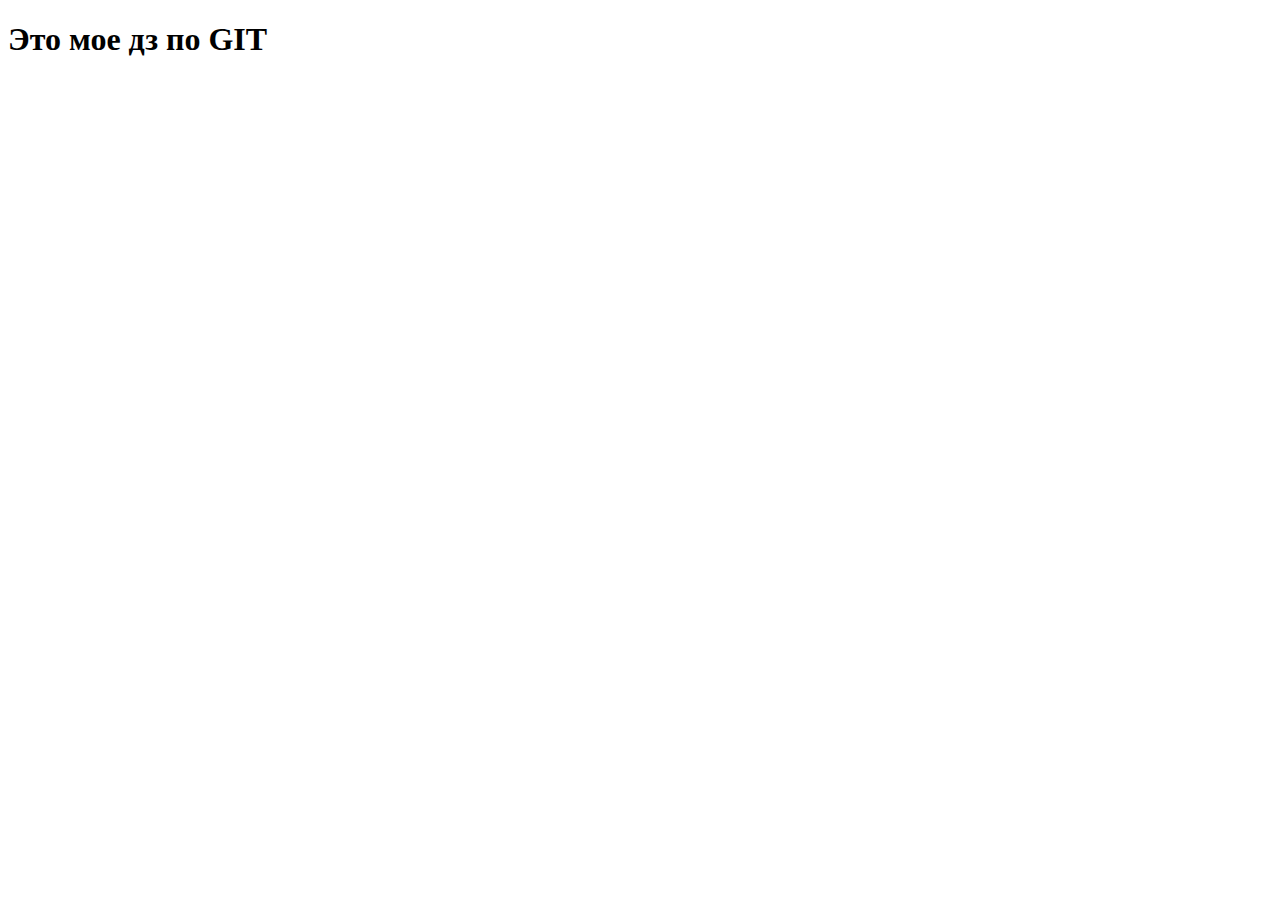
==== index.html @ 1c542ed8 "First version" ====
<!DOCTYPE html>
<html lang="en">
<head>
    <meta charset="UTF-8">
    <meta http-equiv="X-UA-Compatible" content="IE=edge">
    <meta name="viewport" content="width=device-width, initial-scale=1.0">
    <link rel="stylesheet" href="style.css">
    <meta name="description" content="Homework4">
    <title>GIT</title>
</head>
<body>
    <header>

    </header>
    <main>
        <h1>Это мое дз по GIT</h1>
    </main>
    <footer>

    </footer>
</body>
</html>
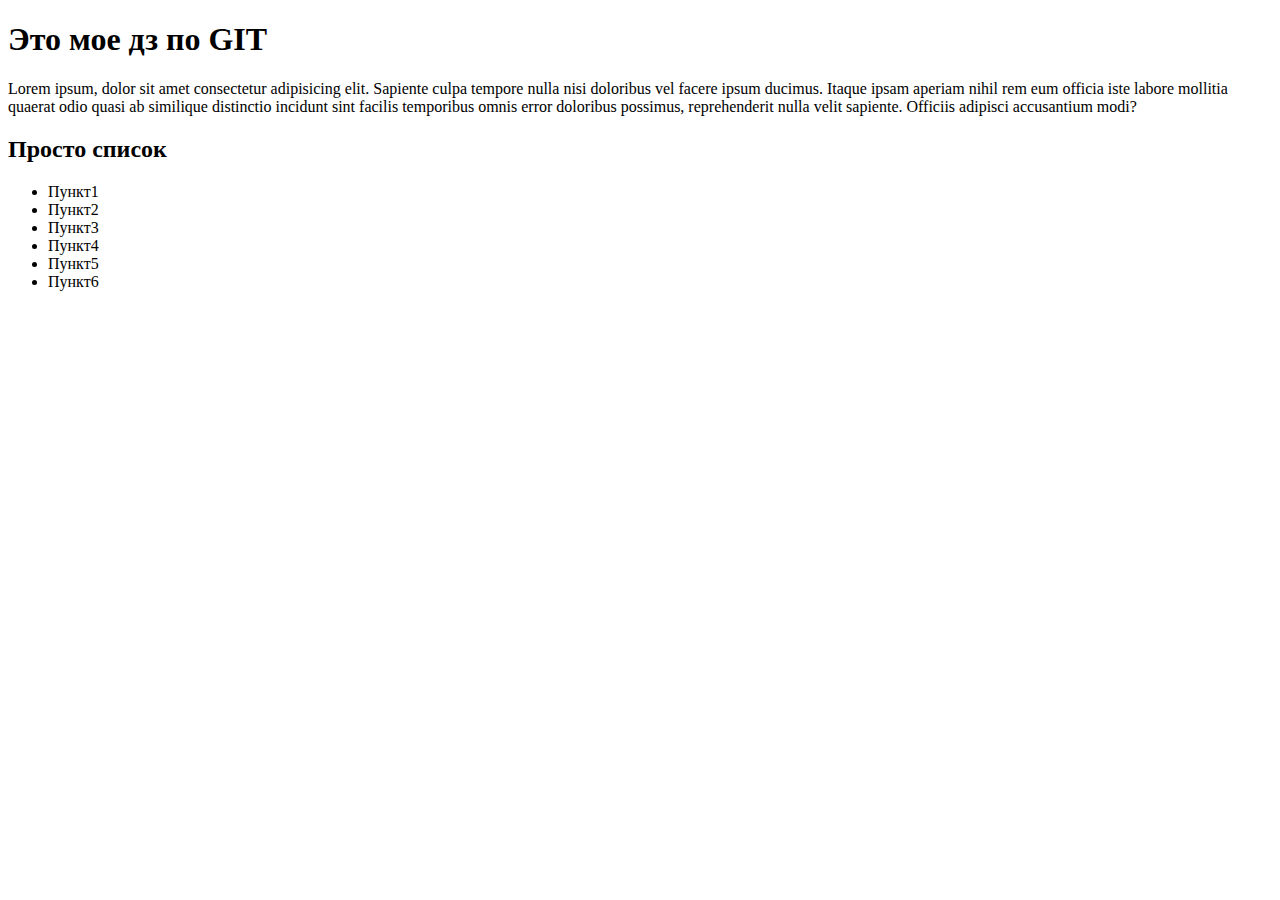
==== commit 62c23636: "Added list" ====
--- a/index.html
+++ b/index.html
@@ -14,6 +14,16 @@
     </header>
     <main>
         <h1>Это мое дз по GIT</h1>
+        <p class="block">Lorem ipsum, dolor sit amet consectetur adipisicing elit. Sapiente culpa tempore nulla nisi doloribus vel facere ipsum ducimus. Itaque ipsam aperiam nihil rem eum officia iste labore mollitia quaerat odio quasi ab similique distinctio incidunt sint facilis temporibus omnis error doloribus possimus, reprehenderit nulla velit sapiente. Officiis adipisci accusantium modi?</p>
+        <h2>Просто список</h2>
+        <ul>
+            <li>Пункт1</li>
+            <li>Пункт2</li>
+            <li>Пункт3</li>
+            <li>Пункт4</li>
+            <li>Пункт5</li>
+            <li>Пункт6</li>
+        </ul>
     </main>
     <footer>
 
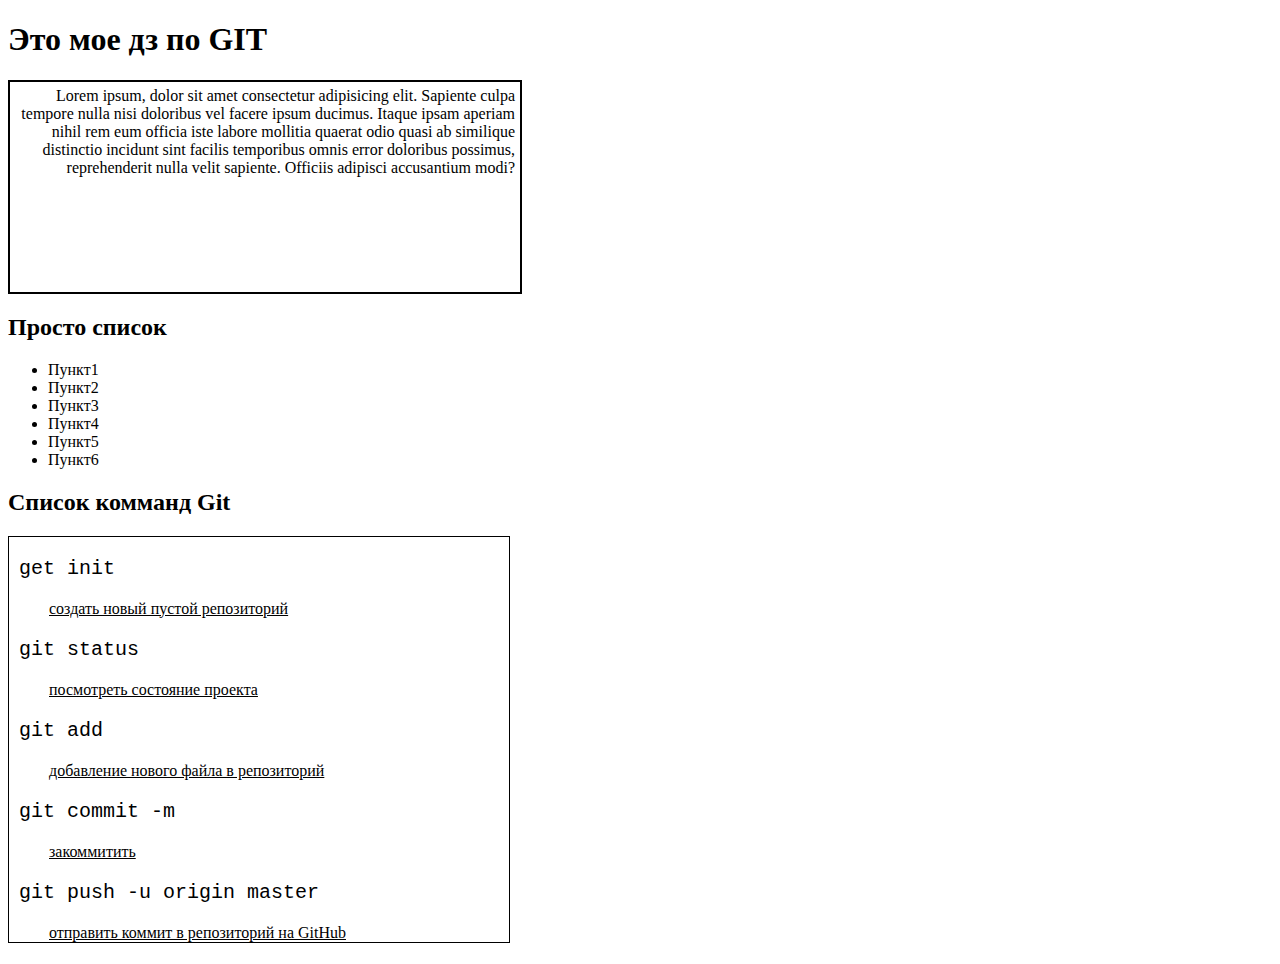
==== commit dea2c81b: "Added list of descriptions" ====
--- a/index.html
+++ b/index.html
@@ -24,6 +24,19 @@
             <li>Пункт5</li>
             <li>Пункт6</li>
         </ul>
+        <h2>Список комманд Git</h2>
+        <dl>
+            <dt><pre>get init</pre></dt>
+            <dd>создать новый пустой репозиторий</dd>
+            <dt><pre>git status</pre></dt>
+            <dd>посмотреть состояние проекта</dd>
+            <dt><pre>git add</pre></dt>
+            <dd>добавление нового файла в репозиторий</dd>
+            <dt><pre>git commit -m</pre></dt>
+            <dd>закоммитить</dd>
+            <dt><pre>git push -u origin master</pre></dt>
+            <dd>отправить коммит в репозиторий на GitHub</dd>
+        </dl>
     </main>
     <footer>
 
--- a/style.css
+++ b/style.css
@@ -0,0 +1,24 @@
+.block{
+    border: 2px solid #000;
+    width: 500px;
+    height: 200px;
+    padding: 5px;
+    text-align: right;
+    vertical-align: bottom;
+}
+.image{
+    border: 2px solid red;
+    width: 150px;
+    height: 250px;
+}
+dl{
+    border: 1px solid #000;
+    width: 500px;
+}
+dl dd{
+    text-decoration: underline;
+}
+dl dt{
+    font-size: 20px;
+    margin-left: 10px;
+}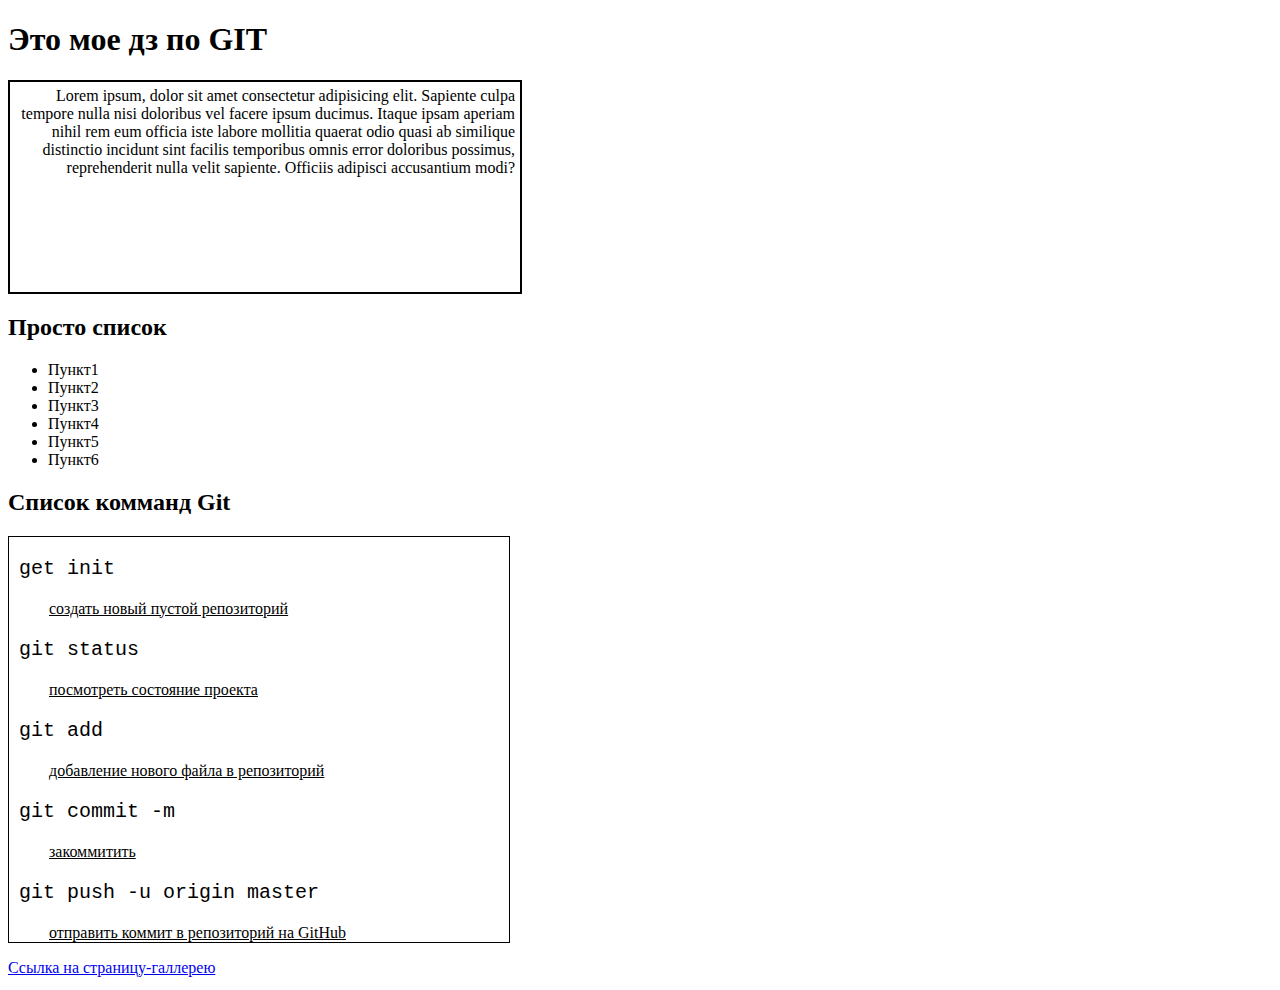
==== commit 3e7a63b1: "Added links" ====
--- a/index.html
+++ b/index.html
@@ -37,6 +37,7 @@
             <dt><pre>git push -u origin master</pre></dt>
             <dd>отправить коммит в репозиторий на GitHub</dd>
         </dl>
+        <a href="gallery.html">Ссылка на страницу-галлерею</a>
     </main>
     <footer>
 
